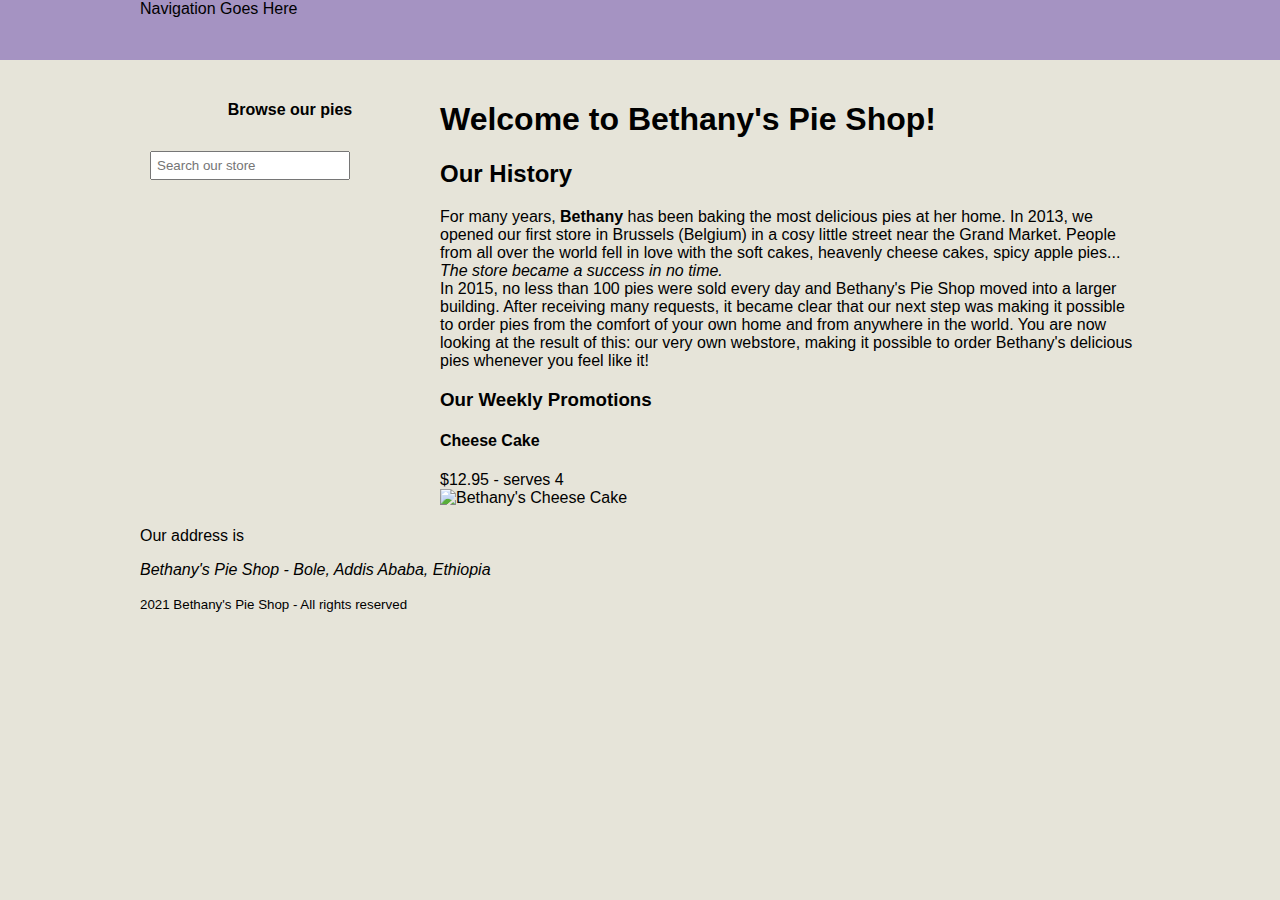
==== index.html @ 654ee676 "Modified and organized index page" ====
<!DOCTYPE html>
<html lang="en">

<head>
    <meta charset="UTF-8">
    <meta http-equiv="X-UA-Compatible" content="IE=edge">
    <meta name="author" content="Bethany's Pie Shop">
    <meta name="description" content="Store front for Bethany's Pie Shop">
    <meta name="viewport" content="width=device-width, initial-scale=1.0">
    <title>Welcome to Bethany's Pie Shop!</title>
    <style>
        body {
            margin-top: 0px;
            font-family: 'Segoe UI', Tahoma, Geneva, Verdana, sans-serif;
            margin-left: auto;
            margin-right: auto;
            background-color: #e6e4d9;
        }

        #header {
            background-color: #a593c2;
        }

        nav {
            height: 60px;
            width: 1000px;
            margin: 0 auto 20px;
        }

        #leftmenu {
            float: left;
            width: 30%;
            margin-bottom: 20px;
        }

        .searchbox {
            padding: 5px;
            margin: 10px 10px;
            width: 200px;
        }

        #main {
            float: right;
            width: 70%;
            margin-bottom: 20px;
        }

        footer {
            clear: both;
            width: 100%;
        }
    </style>
</head>

<body>
    <header id="header">
        <nav>
            Navigation Goes Here
        </nav>
    </header>

    <div style="width: 1000px; margin-left: auto; margin-right: auto;">

        <aside id="leftmenu">
            <header>
                <h4 style="text-align: center;">Browse our pies</h4>
            </header>
            <input type="search" class="searchbox" placeholder="Search our store" />
        </aside>

        <main id="main">

            <article>
                <header>
                    <h1>Welcome to Bethany's Pie Shop!</h1>
                </header>

                <h2>Our History</h2>

                <p>
                    For many years, <b>Bethany</b> has been baking the most delicious pies at her home. In 2013, we
                    opened our first
                    store in Brussels (Belgium) in a cosy little street near the Grand Market. People from all over the
                    world fell
                    in love
                    with the soft cakes, heavenly cheese cakes, spicy apple pies... <i>The store became a success in no
                        time.</i>
                    <br>In 2015, no less than 100 pies were sold every day and Bethany's Pie Shop moved into a larger
                    building.
                    After receiving many requests, it became clear that our next step was making it possible to order
                    pies from the
                    comfort of your own home and from anywhere in the world. You are now looking at the result of this:
                    our very own
                    webstore, making it possible to order Bethany's delicious pies whenever you feel like it!
                </p>

            </article>

            <section>
                <h3>Our Weekly Promotions</h3>
                <h4>Cheese Cake</h4>
                $12.95 - serves 4<br>
                <img src="cheesecake.jpg" alt="Bethany's Cheese Cake" width="500" height="300">
            </section>
        </main>

        <footer>
            <p>
                Our address is
            <address>Bethany's Pie Shop - Bole, Addis Ababa, Ethiopia</address>
            </p>
            <small>2021 Bethany's Pie Shop - All rights reserved</small>
        </footer>

    </div>

</body>

</html>
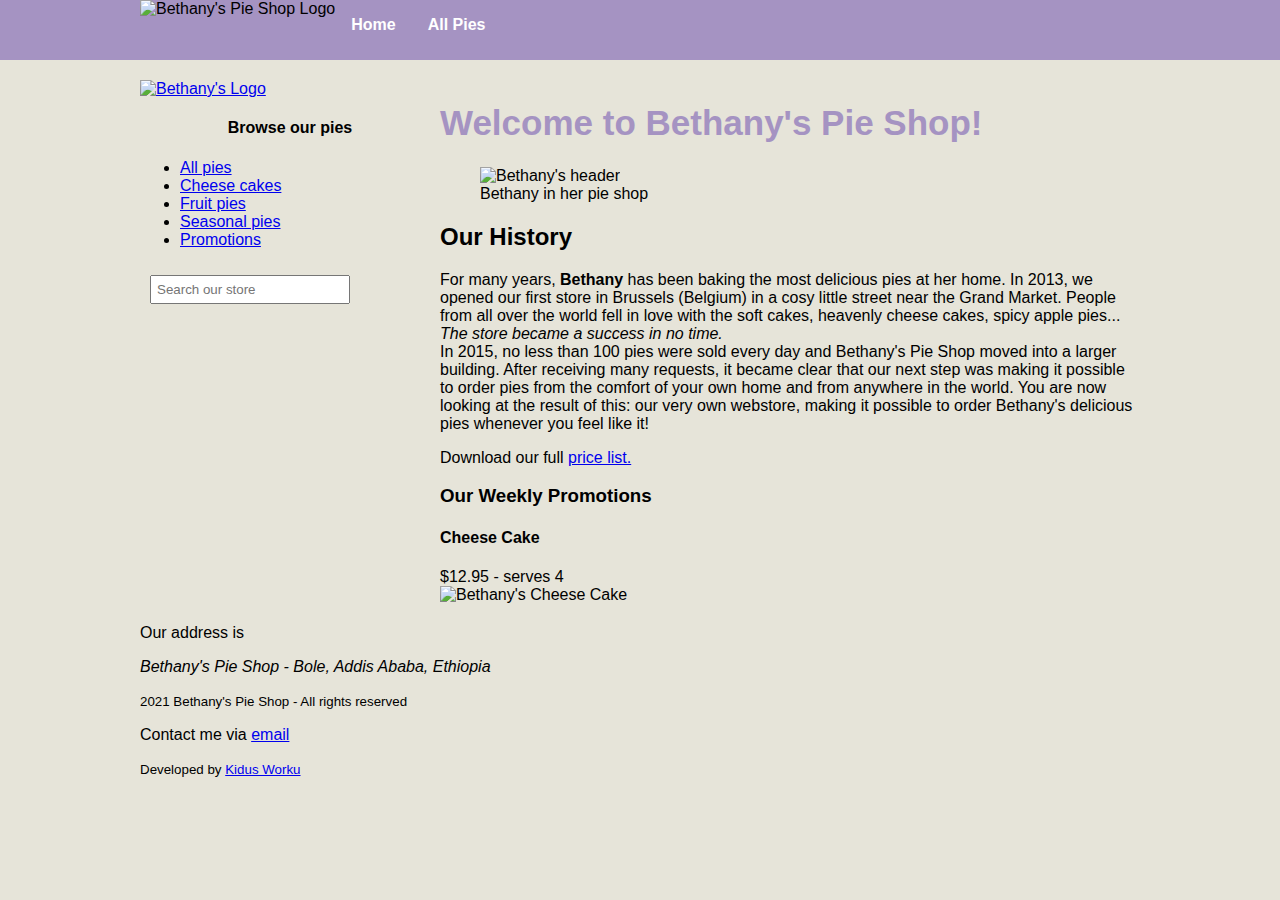
==== commit 88f740d8: "Add pages Add assets Modify pages" ====
--- a/index.html
+++ b/index.html
@@ -7,7 +7,11 @@
     <meta name="author" content="Bethany's Pie Shop">
     <meta name="description" content="Store front for Bethany's Pie Shop">
     <meta name="viewport" content="width=device-width, initial-scale=1.0">
+    <link rel="icon" type="image/png" href="favicon.png">
     <title>Welcome to Bethany's Pie Shop!</title>
+    <!--[if lt IE 9]>
+        <script src="https://oss.maxcdn.com/libs/html5shiv/3.7.0/html5shiv.js"></script>
+    <![endif]-->
     <style>
         body {
             margin-top: 0px;
@@ -15,9 +19,10 @@
             margin-left: auto;
             margin-right: auto;
             background-color: #e6e4d9;
+            background-image: url('/images/pattern.png');
         }
 
-        #header {
+        #mainheader {
             background-color: #a593c2;
         }
 
@@ -49,22 +54,67 @@
             clear: both;
             width: 100%;
         }
+
+        /* compatiblility with older borwsers */
+        header,
+        footer,
+        section,
+        aside,
+        nav,
+        main,
+        article,
+        figure {
+            display: block;
+        }
+
+        nav>ul {
+            list-style-type: none;
+            margin: 0;
+            padding: 0;
+        }
+
+        nav>ul>li {
+            float: left;
+        }
+
+        nav>ul>li a {
+            display: block;
+            color: white;
+            text-align: center;
+            padding: 16px;
+            text-decoration: none;
+            font-weight: bold;
+        }
     </style>
 </head>
 
 <body>
-    <header id="header">
+    <header id="mainheader">
         <nav>
-            Navigation Goes Here
+            <ul>
+                <li><img src="/images/pie.png" alt="Bethany's Pie Shop Logo" width="55"></li>
+                <li><a href="index.html">Home</a></li>
+                <li><a href="pieoverview.html">All Pies</a></li>
+            </ul>
         </nav>
     </header>
 
     <div style="width: 1000px; margin-left: auto; margin-right: auto;">
 
         <aside id="leftmenu">
+            <a href="index.html"><img src="/images/bethanylogo.png" alt="Bethany's Logo" /></a>
             <header>
                 <h4 style="text-align: center;">Browse our pies</h4>
             </header>
+
+            <ul>
+                <li><a href="pieoverview.html">All pies</a></li>
+                <li><a href="cheesecakes.html">Cheese cakes</a></li>
+                <li><a href="fruitpies.html">Fruit pies</a></li>
+                <li><a href="seasonalpies.html">Seasonal pies</a></li>
+                <li><a href="#promos">Promotions</a></li>
+            </ul>
+
             <input type="search" class="searchbox" placeholder="Search our store" />
         </aside>
 
@@ -72,8 +122,13 @@
 
             <article>
                 <header>
-                    <h1>Welcome to Bethany's Pie Shop!</h1>
+                    <h1 style="font-size:35px;color:#a593c2">Welcome to Bethany's Pie Shop!</h1>
                 </header>
+
+                <figure>
+                    <img src="/images/bethany.jpg" alt="Bethany's header" width="700" />
+                    <figcaption>Bethany in her pie shop</figcaption>
+                </figure>
 
                 <h2>Our History</h2>
 
@@ -94,13 +149,15 @@
                     webstore, making it possible to order Bethany's delicious pies whenever you feel like it!
                 </p>
 
+                <p>Download our full <a href="/downloads/Price list.zip">price list.</a></p>
+
             </article>
 
-            <section>
+            <section id="promos">
                 <h3>Our Weekly Promotions</h3>
                 <h4>Cheese Cake</h4>
                 $12.95 - serves 4<br>
-                <img src="cheesecake.jpg" alt="Bethany's Cheese Cake" width="500" height="300">
+                <img src="images/cheesecake.jpg" alt="Bethany's Cheese Cake" width="500" height="300">
             </section>
         </main>
 
@@ -110,6 +167,9 @@
             <address>Bethany's Pie Shop - Bole, Addis Ababa, Ethiopia</address>
             </p>
             <small>2021 Bethany's Pie Shop - All rights reserved</small>
+            <p>Contact me via <a href="mailto:kidusmik@gmail.com">email</a></p>
+            <p><small>Developed by <a href="https://www.linkedin.com/in/kidusmik" target="_blank">Kidus
+                        Worku</a></small></p>
         </footer>
 
     </div>
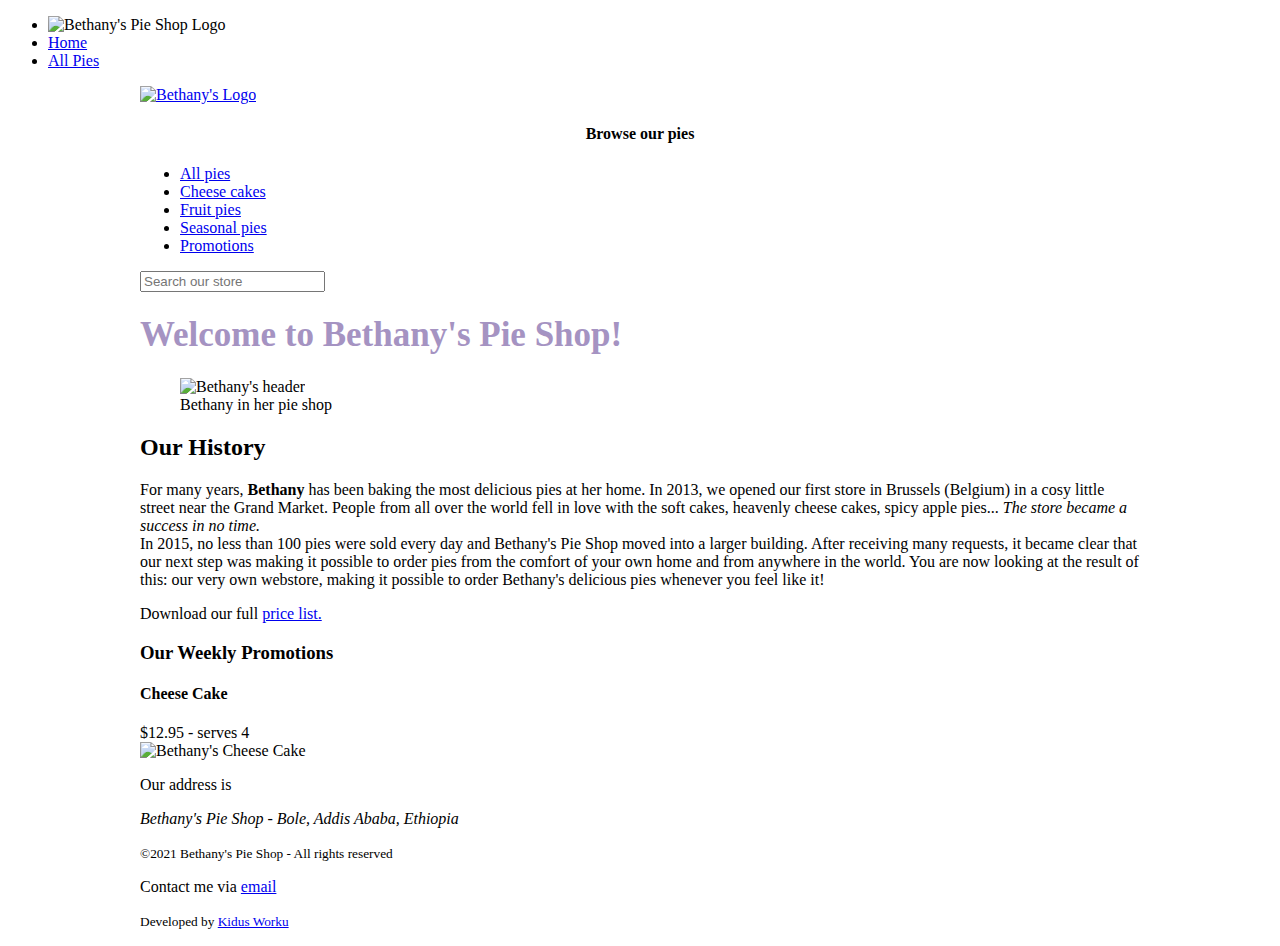
==== commit aa86829e: "Add copyright symbol" ====
--- a/index.html
+++ b/index.html
@@ -8,84 +8,11 @@
     <meta name="description" content="Store front for Bethany's Pie Shop">
     <meta name="viewport" content="width=device-width, initial-scale=1.0">
     <link rel="icon" type="image/png" href="favicon.png">
+    <link rel="stylesheet" type="text/css" href="styles.css">
     <title>Welcome to Bethany's Pie Shop!</title>
     <!--[if lt IE 9]>
         <script src="https://oss.maxcdn.com/libs/html5shiv/3.7.0/html5shiv.js"></script>
     <![endif]-->
-    <style>
-        body {
-            margin-top: 0px;
-            font-family: 'Segoe UI', Tahoma, Geneva, Verdana, sans-serif;
-            margin-left: auto;
-            margin-right: auto;
-            background-color: #e6e4d9;
-            background-image: url('/images/pattern.png');
-        }
-
-        #mainheader {
-            background-color: #a593c2;
-        }
-
-        nav {
-            height: 60px;
-            width: 1000px;
-            margin: 0 auto 20px;
-        }
-
-        #leftmenu {
-            float: left;
-            width: 30%;
-            margin-bottom: 20px;
-        }
-
-        .searchbox {
-            padding: 5px;
-            margin: 10px 10px;
-            width: 200px;
-        }
-
-        #main {
-            float: right;
-            width: 70%;
-            margin-bottom: 20px;
-        }
-
-        footer {
-            clear: both;
-            width: 100%;
-        }
-
-        /* compatiblility with older borwsers */
-        header,
-        footer,
-        section,
-        aside,
-        nav,
-        main,
-        article,
-        figure {
-            display: block;
-        }
-
-        nav>ul {
-            list-style-type: none;
-            margin: 0;
-            padding: 0;
-        }
-
-        nav>ul>li {
-            float: left;
-        }
-
-        nav>ul>li a {
-            display: block;
-            color: white;
-            text-align: center;
-            padding: 16px;
-            text-decoration: none;
-            font-weight: bold;
-        }
-    </style>
 </head>
 
 <body>
@@ -166,7 +93,7 @@
                 Our address is
             <address>Bethany's Pie Shop - Bole, Addis Ababa, Ethiopia</address>
             </p>
-            <small>2021 Bethany's Pie Shop - All rights reserved</small>
+            <small>&copy;2021 Bethany's Pie Shop - All rights reserved</small>
             <p>Contact me via <a href="mailto:kidusmik@gmail.com">email</a></p>
             <p><small>Developed by <a href="https://www.linkedin.com/in/kidusmik" target="_blank">Kidus
                         Worku</a></small></p>
